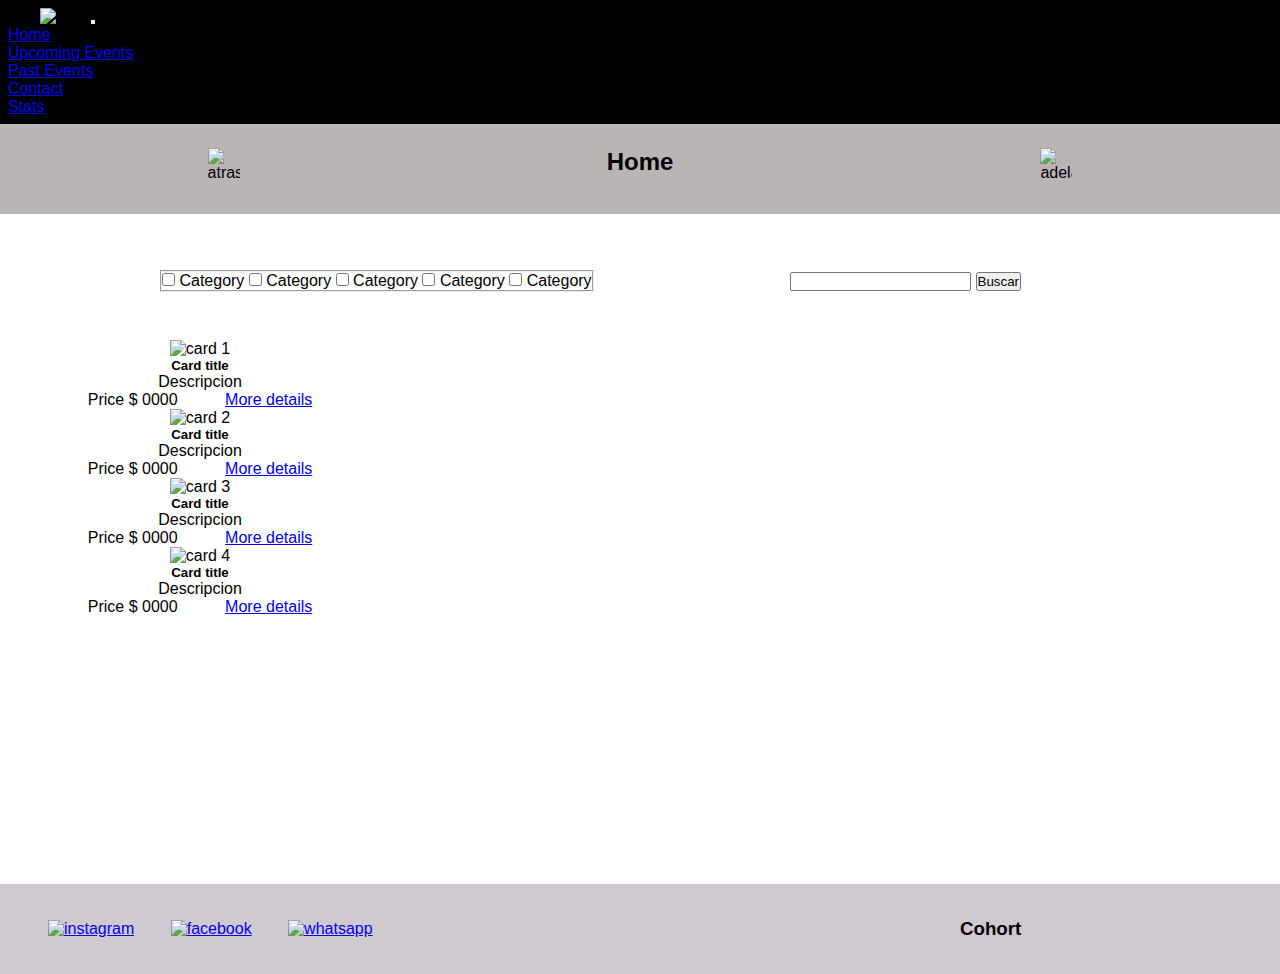
==== index.html @ da15b11d "Merge pull request #2 from Jessica7rm/task1" ====
<!DOCTYPE html>
<html lang="en">

<head>
    <meta charset="UTF-8">
    <meta http-equiv="X-UA-Compatible" content="IE=edge">
    <meta name="viewport" content="width=device-width, initial-scale=1.0">
    <title>Home</title>
    <link rel="shortcut icon" href="assets/img/LogoAmazingEvents.png" type="image/x-icon">
    <link href="https://cdn.jsdelivr.net/npm/bootstrap@5.3.0-alpha1/dist/css/bootstrap.min.css" rel="stylesheet"
        integrity="sha384-GLhlTQ8iRABdZLl6O3oVMWSktQOp6b7In1Zl3/Jr59b6EGGoI1aFkw7cmDA6j6gD" crossorigin="anonymous">
    <link rel="stylesheet" href="./assets/css/style.css">
</head>

<body>
    <header>
        <nav class="navbar navbar-expand-lg">
            <div class="container-fluid">
                <a class="navbar-brand"><img src="./assets/img/LogoAmazingEvents.png" alt="logo"></a>
                <button class="navbar-toggler" type="button" data-bs-toggle="collapse"
                    data-bs-target="#navbarSupportedContent" aria-controls="navbarSupportedContent"
                    aria-expanded="false" aria-label="Toggle navigation">
                    <span class="navbar-toggler-icon"></span>
                </button>
                <div class="collapse navbar-collapse" id="navbarSupportedContent">
                    <ul class="navbar-nav ms-auto mb-2 mb-lg-0" id="button">
                        <li class="nav-link">
                            <a href="#" class="btn btn-outline-light btn-lg" role="button">Home</a>
                        </li>
                        <li class="nav-item">
                            <a href="./events.html" class="btn btn-outline-light btn-lg" role="button">Upcoming
                                Events</a>
                        </li>
                        <li class="nav-item">
                            <a href="./past_events.html" class="btn btn-outline-light btn-lg" role="button">Past
                                Events</a>
                        </li>
                        <li class="nav-item">
                            <a href="./contact.html" class="btn btn-outline-light btn-lg" role="button">Contact</a>
                        </li>
                        <li class="nav-item">
                            <a href="./stats.html" class="btn btn-outline-light btn-lg" role="button">Stats</a>
                        </li>
                    </ul>
                </div>
            </div>
        </nav>
    </header>
    <section class="subtitle">
        <img src="./assets/img/hacia-atras.png" alt="atras">
        <h2>Home</h2>
        <img src="./assets/img/adelante.png" alt="adelante">
    </section>
    <main>
        <div class="contenedor">
            <form id="checkbox">
                <fieldset>
                    <label>
                        <input type="checkbox" name="Category" value="category1">
                        Category
                    </label>
                    <label>
                        <input type="checkbox" name="Category" value="category2">
                        Category
                    </label>
                    <label>
                        <input type="checkbox" name="Category" value="category3">
                        Category
                    </label>
                    <label>
                        <input type="checkbox" name="Category" value="category4">
                        Category
                    </label>
                    <label>
                        <input type="checkbox" name="Category" value="category5">
                        Category
                    </label>
                </fieldset>
            </form>
            <form id="buscador" action="../../form-result.php" method="post" target="_blank">
                <p>
                    <input type="search" name="busquedamusica" placeholder="">
                    <input type="submit" value="Buscar">
                </p>
            </form>
        </div>
        <div class="row row-cols-1 row-cols-md-2 g-4 contain">
            <div class="card" style="width: 17rem;">
                <img src="./assets/img/Marathon.jpg" class="card-img-top fotocard" alt="card 1">
                <div class="card-body">
                    <h5 class="card-title">Card title</h5>
                    <p class="card-text">Descripcion</p>
                    <div class="card3">
                        <p>Price $ 0000</p>
                        <a href="./details.html" class="btn btn-outline-secondary">More details</a>
                    </div>
                </div>
            </div>
            <div class="card" style="width: 17rem;">
                <img src="./assets/img/Music_Concert.jpg" class="card-img-top fotocard" alt="card 2">
                <div class="card-body">
                    <h5 class="card-title">Card title</h5>
                    <p class="card-text">Descripcion</p>
                    <div class="card3">
                        <p>Price $ 0000</p>
                        <a href="./details.html" class="btn btn-outline-secondary">More details</a>
                    </div>
                </div>
            </div>
            <div class="card" style="width: 17rem;">
                <img src="./assets/img/Food_Fair.jpg" class="card-img-top fotocard" alt="card 3">
                <div class="card-body">
                    <h5 class="card-title">Card title</h5>
                    <p class="card-text">Descripcion</p>
                    <div class="card3">
                        <p>Price $ 0000</p>
                        <a href="./details.html" class="btn btn-outline-secondary">More details</a>
                    </div>
                </div>
            </div>
            <div class="card" style="width: 17rem;">
                <img src="./assets/img/Museum_Tour.jpg" class="card-img-top fotocard" alt="card 4">
                <div class="card-body">
                    <h5 class="card-title">Card title</h5>
                    <p class="card-text">Descripcion</p>
                    <div>
                        <div class="card3">
                            <p>Price $ 0000</p>
                            <a href="./details.html" class="btn btn-outline-secondary">More details</a>
                        </div>
                    </div>
                </div>
            </div>
        </div>
    </main>
    <footer>
        <div class="iconos">
            <a href="#"><img src="./assets/img/instagram.png" alt="instagram"></a>
            <a href="#"><img src="./assets/img/facebook.png" alt="facebook"></a>
            <a href="#"><img src="./assets/img/whatsapp.png" alt="whatsapp"></a>
        </div>
        <div class="ftext">
            <h3>Cohort</h3>
        </div>
    </footer>
    <script src="https://cdn.jsdelivr.net/npm/bootstrap@5.3.0-alpha1/dist/js/bootstrap.bundle.min.js"
        integrity="sha384-w76AqPfDkMBDXo30jS1Sgez6pr3x5MlQ1ZAGC+nuZB+EYdgRZgiwxhTBTkF7CXvN"
        crossorigin="anonymous"></script>
</body>

</html>
---- assets/css/style.css ----
* {
    font-family: sans-serif;
    padding: 0;
    margin: 0;
    box-sizing: border-box;
}

header {
    padding: 0.5rem;
    background-color: black;
    min-height: 10vh;
}

section {
    min-height: 10vh;
}

main {
    min-height: 70vh;
}

nav {
    display: flex;
}

nav img {
    width: 10rem;
    height: 3rem;
    padding-left: 2rem;
}

#button {
    padding-right: 2rem;
    gap: 1rem;
    align-items: center;
}


.subtitle {
    display: inline-flex;
    width: 100%;
    justify-content: center;
    justify-content: space-around;
    padding: 1.5rem;
    background-color: hsl(0, 4%, 72%);
}

.subtitle img {
    width: 2rem;
    height: 2rem;
}

form {
    padding: 2rem;
    margin: 1rem;
    padding-left: 5rem;
    padding-right: 5rem;
    background-color: rgb(235, 231, 235);
}

main {
    padding: 2rem;
    padding-top: 0;
    margin: 2rem;
    margin-top: 0.5rem;
}

table {
    justify-content: center;
    margin: 0;
    margin-top: 2rem;
    border: solid grey;
}

td,
th {
    width: 100%;
}

td {
    width: 20rem;
    height: 2.5rem;
}

.contenedor form {
    display: inline-block;
    background-color: white;
    justify-content: space-evenly;
}

.fotocard {
    height: 10rem;
    object-fit: cover;
}


.contain {
    justify-content: center;
    gap: 1rem;
}

.card {
    text-align: center;
}

.card3 {
    display: flex;
    justify-content: space-around;
}

.det_img img{
    object-fit: cover;
    height: 100%;
}

.card_det{
    padding: 1rem;
    background-color: rgb(232, 222, 222);
    border: 5px solid rgb(134, 132, 132);
}

.cont_det{
    display: flex;
    justify-content: center;
    margin-top: 2rem;
    padding-top: 2rem;
}

footer {
    background-color: rgb(208, 201, 208);
    display: flex;
    justify-content: space-between;
    align-items: center;
    min-height: 10vh;
    padding: 1rem;
}

.ftext {
    position: absolute;
    left: 75%;
}

.iconos img {
    width: 3rem;
    height: 3rem;
    margin-left: 2rem;
}

@media (max-width:750px) {
    form {
        padding: 1rem;
        padding-left: 1rem;
        padding-right: 1rem;
    }

    #contact {
        padding: 1.5rem;
        margin: 1.5rem;
    }
}

@media (max-width:600px) {
    form {
        padding: 0;
        padding-left: 1rem;
        padding-right: 1rem;
    }

    #contact {
        margin: 0.5rem;
        padding: 0.5rem;
    }

    .iconos img {
        margin-left: 1rem;
    }
    .details_card {
        max-width: 450px;
    }
}

@media (max-width:500px) {
    main {
        padding: 1rem;
        margin: 1rem;
    }
    .details_card {
        max-width: 400px;
    }
}
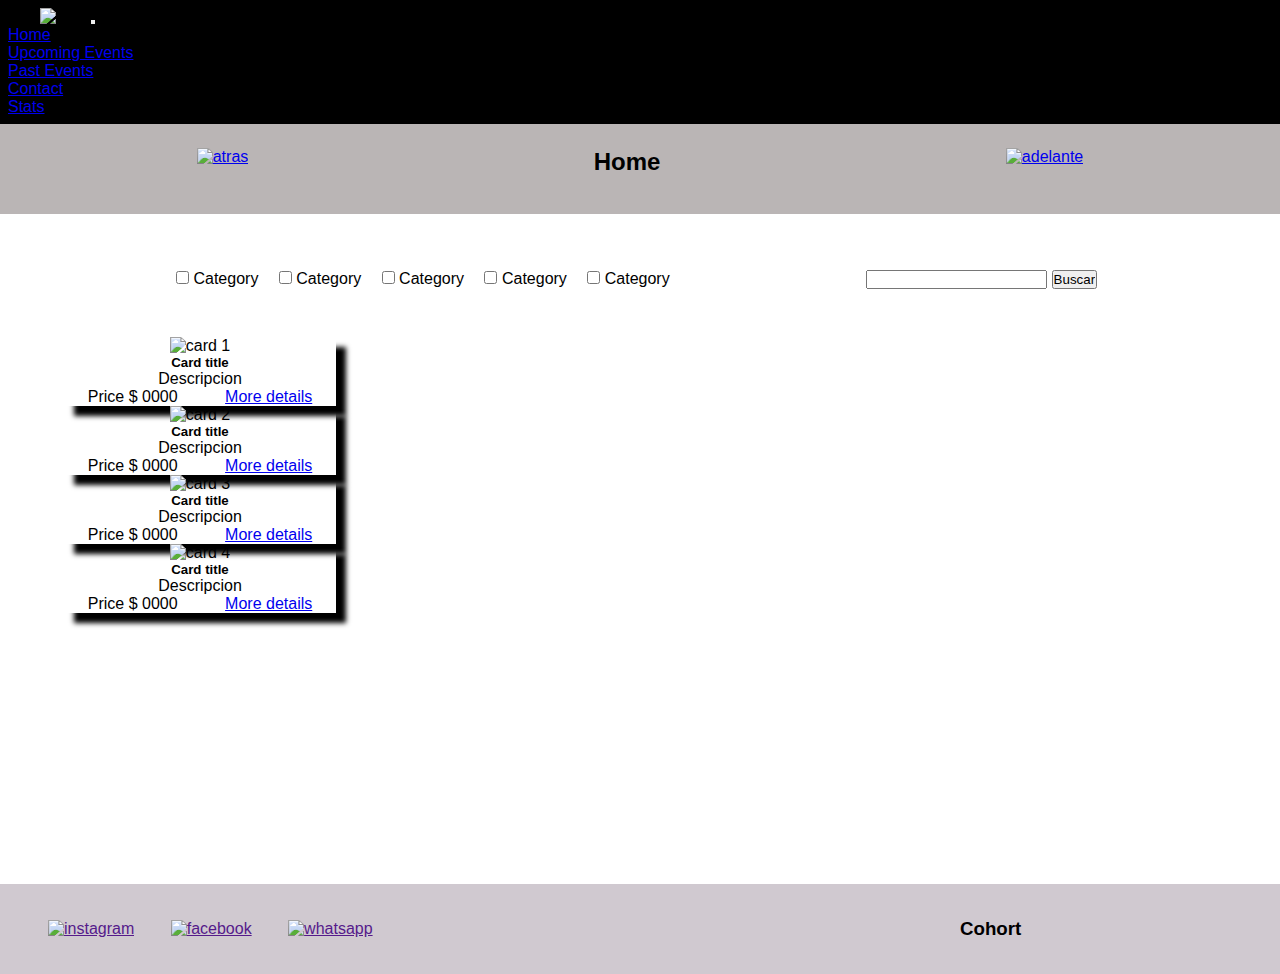
==== commit 849dd618: "commit_mejoras" ====
--- a/index.html
+++ b/index.html
@@ -28,7 +28,7 @@
                             <a href="#" class="btn btn-outline-light btn-lg" role="button">Home</a>
                         </li>
                         <li class="nav-item">
-                            <a href="./events.html" class="btn btn-outline-light btn-lg" role="button">Upcoming
+                            <a href="./up_events.html" class="btn btn-outline-light btn-lg" role="button">Upcoming
                                 Events</a>
                         </li>
                         <li class="nav-item">
@@ -46,37 +46,28 @@
             </div>
         </nav>
     </header>
+
     <section class="subtitle">
-        <img src="./assets/img/hacia-atras.png" alt="atras">
+        <a href="./stats.html"><img src="./assets/img/hacia-atras.png" alt="atras"></a>
         <h2>Home</h2>
-        <img src="./assets/img/adelante.png" alt="adelante">
+        <a href="./up_events.html"><img src="./assets/img/adelante.png" alt="adelante"></a>
     </section>
+
     <main>
         <div class="contenedor">
-            <form id="checkbox">
-                <fieldset>
-                    <label>
-                        <input type="checkbox" name="Category" value="category1">
-                        Category
-                    </label>
-                    <label>
-                        <input type="checkbox" name="Category" value="category2">
-                        Category
-                    </label>
-                    <label>
-                        <input type="checkbox" name="Category" value="category3">
-                        Category
-                    </label>
-                    <label>
-                        <input type="checkbox" name="Category" value="category4">
-                        Category
-                    </label>
-                    <label>
-                        <input type="checkbox" name="Category" value="category5">
-                        Category
-                    </label>
-                </fieldset>
+            <form id="checkbox" action="/action_page.php" method="get">
+                <input type="checkbox" id="category1" name="Category" value="category1">
+                <label for="category1">Category</label>
+                <input type="checkbox" id="category2" name="Category" value="category2">
+                <label for="category2">Category</label>
+                <input type="checkbox" id="category3" name="Category" value="category3">
+                <label for="category3">Category</label>
+                <input type="checkbox" id="category4" name="Category" value="category4">
+                <label for="category4">Category</label>
+                <input type="checkbox" id="category5" name="Category" value="category5">
+                <label for="category5">Category</label>
             </form>
+
             <form id="buscador" action="../../form-result.php" method="post" target="_blank">
                 <p>
                     <input type="search" name="busquedamusica" placeholder="">
@@ -84,6 +75,7 @@
                 </p>
             </form>
         </div>
+
         <div class="row row-cols-1 row-cols-md-2 g-4 contain">
             <div class="card" style="width: 17rem;">
                 <img src="./assets/img/Marathon.jpg" class="card-img-top fotocard" alt="card 1">
@@ -133,16 +125,18 @@
             </div>
         </div>
     </main>
+
     <footer>
         <div class="iconos">
-            <a href="#"><img src="./assets/img/instagram.png" alt="instagram"></a>
-            <a href="#"><img src="./assets/img/facebook.png" alt="facebook"></a>
-            <a href="#"><img src="./assets/img/whatsapp.png" alt="whatsapp"></a>
+            <a href=""><img src="./assets/img/instagram.png" alt="instagram"></a>
+            <a href=""><img src="./assets/img/facebook.png" alt="facebook"></a>
+            <a href=""><img src="./assets/img/whatsapp.png" alt="whatsapp"></a>
         </div>
         <div class="ftext">
             <h3>Cohort</h3>
         </div>
     </footer>
+    
     <script src="https://cdn.jsdelivr.net/npm/bootstrap@5.3.0-alpha1/dist/js/bootstrap.bundle.min.js"
         integrity="sha384-w76AqPfDkMBDXo30jS1Sgez6pr3x5MlQ1ZAGC+nuZB+EYdgRZgiwxhTBTkF7CXvN"
         crossorigin="anonymous"></script>
--- a/assets/css/style.css
+++ b/assets/css/style.css
@@ -11,13 +11,15 @@
     min-height: 10vh;
 }
 
-section {
-    min-height: 10vh;
-}
-
 main {
-    min-height: 70vh;
-}
+    padding: 2rem;
+    padding-top: 0;
+    margin: 2rem;
+    margin-top: 0.5rem;
+     min-height: 70vh;
+}
+
+/* navbar */
 
 nav {
     display: flex;
@@ -35,6 +37,7 @@
     align-items: center;
 }
 
+/* titulo_pagina */
 
 .subtitle {
     display: inline-flex;
@@ -49,37 +52,25 @@
     width: 2rem;
     height: 2rem;
 }
+
+section {
+    min-height: 10vh;
+}
+
+/* checkbox */
+
+#checkbox input {
+    margin-left: 1rem;
+}
+
+/* formulario */
 
 form {
     padding: 2rem;
     margin: 1rem;
     padding-left: 5rem;
     padding-right: 5rem;
-    background-color: rgb(235, 231, 235);
-}
-
-main {
-    padding: 2rem;
-    padding-top: 0;
-    margin: 2rem;
-    margin-top: 0.5rem;
-}
-
-table {
-    justify-content: center;
-    margin: 0;
-    margin-top: 2rem;
-    border: solid grey;
-}
-
-td,
-th {
-    width: 100%;
-}
-
-td {
-    width: 20rem;
-    height: 2.5rem;
+    background-color: rgb(194, 194, 194);
 }
 
 .contenedor form {
@@ -88,6 +79,30 @@
     justify-content: space-evenly;
 }
 
+/* tabla */
+
+table {
+    justify-content: center;
+    margin: 0;
+    margin-top: 2rem;
+    border: solid grey;
+}
+
+.table-secondary {
+    font-weight: bolder;
+}
+
+td, th {
+    width: 100%;
+}
+
+td {
+    width: 20rem;
+    height: 2.5rem;
+}
+
+/* cards events */
+
 .fotocard {
     height: 10rem;
     object-fit: cover;
@@ -101,6 +116,7 @@
 
 .card {
     text-align: center;
+    box-shadow: 10px 10px 5px;
 }
 
 .card3 {
@@ -108,23 +124,27 @@
     justify-content: space-around;
 }
 
-.det_img img{
+/* card details */
+
+.cont_det {
+    display: flex;
+    justify-content: center;
+    padding-top: 2rem;
+}
+
+.det_img img {
     object-fit: cover;
     height: 100%;
 }
 
-.card_det{
+.card_det {
     padding: 1rem;
     background-color: rgb(232, 222, 222);
     border: 5px solid rgb(134, 132, 132);
-}
-
-.cont_det{
-    display: flex;
-    justify-content: center;
-    margin-top: 2rem;
-    padding-top: 2rem;
-}
+    box-shadow: 20px 20px 15px;
+}
+
+/* footer */
 
 footer {
     background-color: rgb(208, 201, 208);
@@ -145,6 +165,7 @@
     height: 3rem;
     margin-left: 2rem;
 }
+
 
 @media (max-width:750px) {
     form {
@@ -174,9 +195,6 @@
     .iconos img {
         margin-left: 1rem;
     }
-    .details_card {
-        max-width: 450px;
-    }
 }
 
 @media (max-width:500px) {
@@ -184,7 +202,4 @@
         padding: 1rem;
         margin: 1rem;
     }
-    .details_card {
-        max-width: 400px;
-    }
 }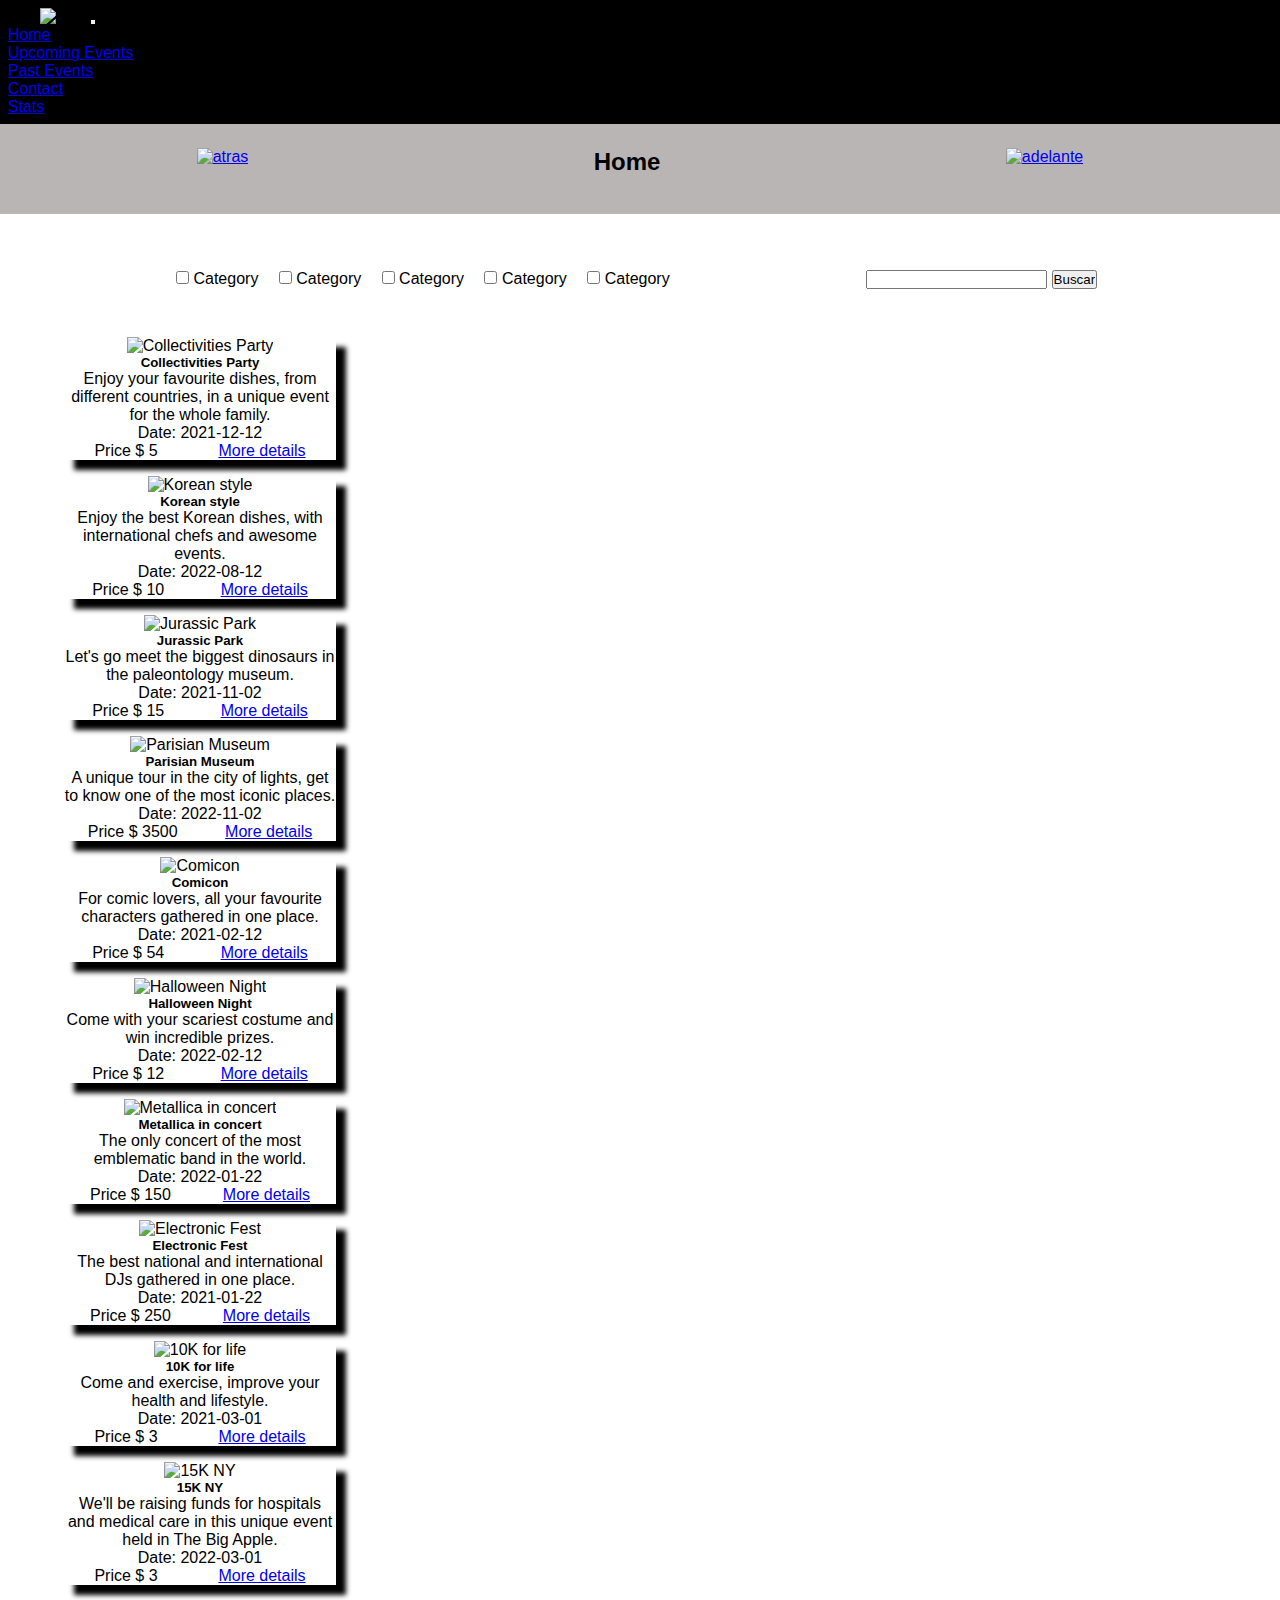
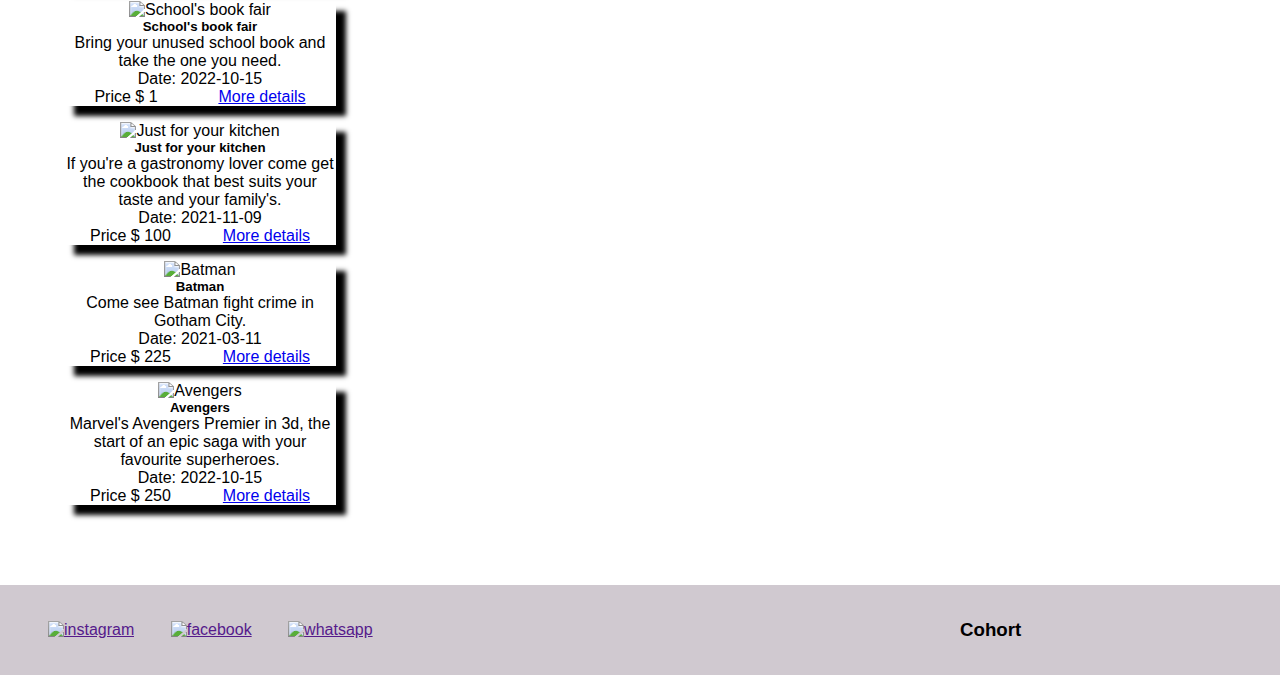
==== commit 149c47a7: "Merge pull request #4 from Jessica7rm/task2" ====
--- a/index.html
+++ b/index.html
@@ -75,54 +75,8 @@
                 </p>
             </form>
         </div>
-
-        <div class="row row-cols-1 row-cols-md-2 g-4 contain">
-            <div class="card" style="width: 17rem;">
-                <img src="./assets/img/Marathon.jpg" class="card-img-top fotocard" alt="card 1">
-                <div class="card-body">
-                    <h5 class="card-title">Card title</h5>
-                    <p class="card-text">Descripcion</p>
-                    <div class="card3">
-                        <p>Price $ 0000</p>
-                        <a href="./details.html" class="btn btn-outline-secondary">More details</a>
-                    </div>
-                </div>
-            </div>
-            <div class="card" style="width: 17rem;">
-                <img src="./assets/img/Music_Concert.jpg" class="card-img-top fotocard" alt="card 2">
-                <div class="card-body">
-                    <h5 class="card-title">Card title</h5>
-                    <p class="card-text">Descripcion</p>
-                    <div class="card3">
-                        <p>Price $ 0000</p>
-                        <a href="./details.html" class="btn btn-outline-secondary">More details</a>
-                    </div>
-                </div>
-            </div>
-            <div class="card" style="width: 17rem;">
-                <img src="./assets/img/Food_Fair.jpg" class="card-img-top fotocard" alt="card 3">
-                <div class="card-body">
-                    <h5 class="card-title">Card title</h5>
-                    <p class="card-text">Descripcion</p>
-                    <div class="card3">
-                        <p>Price $ 0000</p>
-                        <a href="./details.html" class="btn btn-outline-secondary">More details</a>
-                    </div>
-                </div>
-            </div>
-            <div class="card" style="width: 17rem;">
-                <img src="./assets/img/Museum_Tour.jpg" class="card-img-top fotocard" alt="card 4">
-                <div class="card-body">
-                    <h5 class="card-title">Card title</h5>
-                    <p class="card-text">Descripcion</p>
-                    <div>
-                        <div class="card3">
-                            <p>Price $ 0000</p>
-                            <a href="./details.html" class="btn btn-outline-secondary">More details</a>
-                        </div>
-                    </div>
-                </div>
-            </div>
+        <div class="row row-cols-1 row-cols-md-2 g-4 contain" id="cards">
+           
         </div>
     </main>
 
@@ -136,7 +90,9 @@
             <h3>Cohort</h3>
         </div>
     </footer>
-    
+
+    <script src="./assets/js/data.js"></script>
+    <script src="./assets/js/index.js"></script>
     <script src="https://cdn.jsdelivr.net/npm/bootstrap@5.3.0-alpha1/dist/js/bootstrap.bundle.min.js"
         integrity="sha384-w76AqPfDkMBDXo30jS1Sgez6pr3x5MlQ1ZAGC+nuZB+EYdgRZgiwxhTBTkF7CXvN"
         crossorigin="anonymous"></script>
--- a/assets/css/style.css
+++ b/assets/css/style.css
@@ -16,7 +16,7 @@
     padding-top: 0;
     margin: 2rem;
     margin-top: 0.5rem;
-     min-height: 70vh;
+    min-height: 70vh;
 }
 
 /* navbar */
@@ -122,6 +122,7 @@
 .card3 {
     display: flex;
     justify-content: space-around;
+    margin-bottom: 1rem;
 }
 
 /* card details */
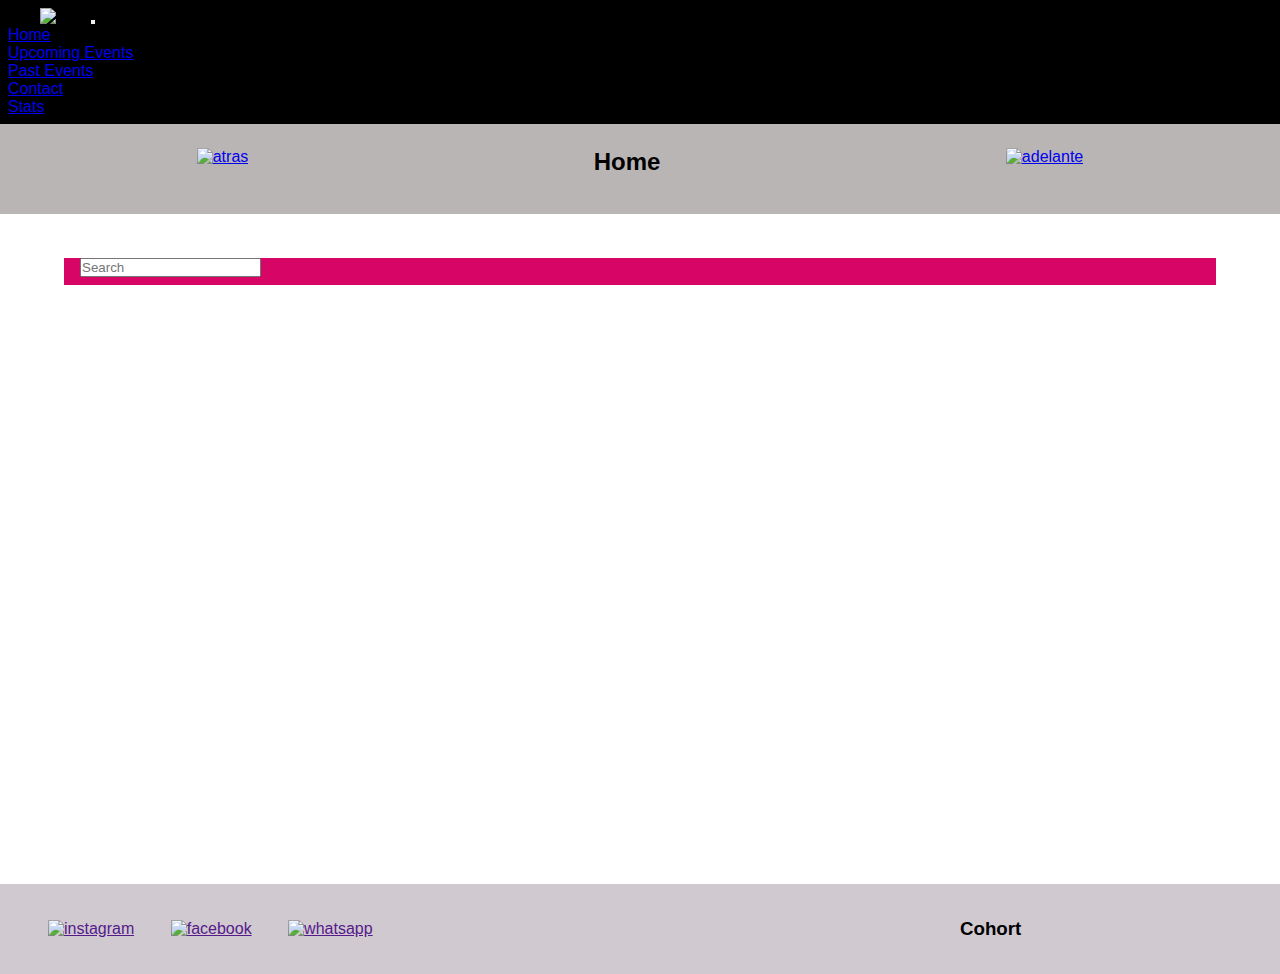
==== commit d4b8fb68: "task4" ====
--- a/index.html
+++ b/index.html
@@ -55,26 +55,16 @@
 
     <main>
         <div class="contenedor">
-            <form id="checkbox" action="/action_page.php" method="get">
-                <input type="checkbox" id="category1" name="Category" value="category1">
-                <label for="category1">Category</label>
-                <input type="checkbox" id="category2" name="Category" value="category2">
-                <label for="category2">Category</label>
-                <input type="checkbox" id="category3" name="Category" value="category3">
-                <label for="category3">Category</label>
-                <input type="checkbox" id="category4" name="Category" value="category4">
-                <label for="category4">Category</label>
-                <input type="checkbox" id="category5" name="Category" value="category5">
-                <label for="category5">Category</label>
-            </form>
-
-            <form id="buscador" action="../../form-result.php" method="post" target="_blank">
+            <div id="checkbox" class=" p-3 d-flex flex-wrap gap-3">
+            </div>       
+           
+            <div id="buscador">
                 <p>
-                    <input type="search" name="busquedamusica" placeholder="">
-                    <input type="submit" value="Buscar">
+                    <input type="text" class="form-control" placeholder="Search">
                 </p>
-            </form>
+            </div>
         </div>
+        
         <div class="row row-cols-1 row-cols-md-2 g-4 contain" id="cards">
            
         </div>
@@ -91,7 +81,7 @@
         </div>
     </footer>
 
-    <script src="./assets/js/data.js"></script>
+    <!--<script src="./assets/js/data.js"></script>-->
     <script src="./assets/js/index.js"></script>
     <script src="https://cdn.jsdelivr.net/npm/bootstrap@5.3.0-alpha1/dist/js/bootstrap.bundle.min.js"
         integrity="sha384-w76AqPfDkMBDXo30jS1Sgez6pr3x5MlQ1ZAGC+nuZB+EYdgRZgiwxhTBTkF7CXvN"
--- a/assets/css/style.css
+++ b/assets/css/style.css
@@ -59,41 +59,51 @@
 
 /* checkbox */
 
-#checkbox input {
+.checkbox input {
     margin-left: 1rem;
 }
 
-/* formulario */
-
-form {
-    padding: 2rem;
-    margin: 1rem;
-    padding-left: 5rem;
-    padding-right: 5rem;
-    background-color: rgb(194, 194, 194);
-}
-
-.contenedor form {
+/* formulario 
+*/
+#checkbox {
+    padding-top: 2rem;
+    justify-content: center;
+}
+
+.contenedor #checkbox{
     display: inline-block;
-    background-color: white;
-    justify-content: space-evenly;
-}
+    background-color: #d70666;
+}
+
+#buscador {
+    padding-left: 1rem;
+    padding-right: 1rem;
+    padding-bottom: 0.5rem;
+    background-color: #d70666;
+}
+
 
 /* tabla */
+.tableS{
+    padding-top: 1rem;
+}
+
+thead{
+    background-color: #d70666;
+}
 
 table {
     justify-content: center;
     margin: 0;
-    margin-top: 2rem;
     border: solid grey;
 }
 
 .table-secondary {
     font-weight: bolder;
 }
-
-td, th {
-    width: 100%;
+/* 
+tr .th {
+   justify-content: space-between; 
 }
 
 td {
@@ -101,7 +111,7 @@
     height: 2.5rem;
 }
 
-/* cards events */
+cards events */
 
 .fotocard {
     height: 10rem;
@@ -110,6 +120,7 @@
 
 
 .contain {
+    padding-top: 2rem;
     justify-content: center;
     gap: 1rem;
 }
@@ -127,7 +138,7 @@
 
 /* card details */
 
-.cont_det {
+#cont_det {
     display: flex;
     justify-content: center;
     padding-top: 2rem;
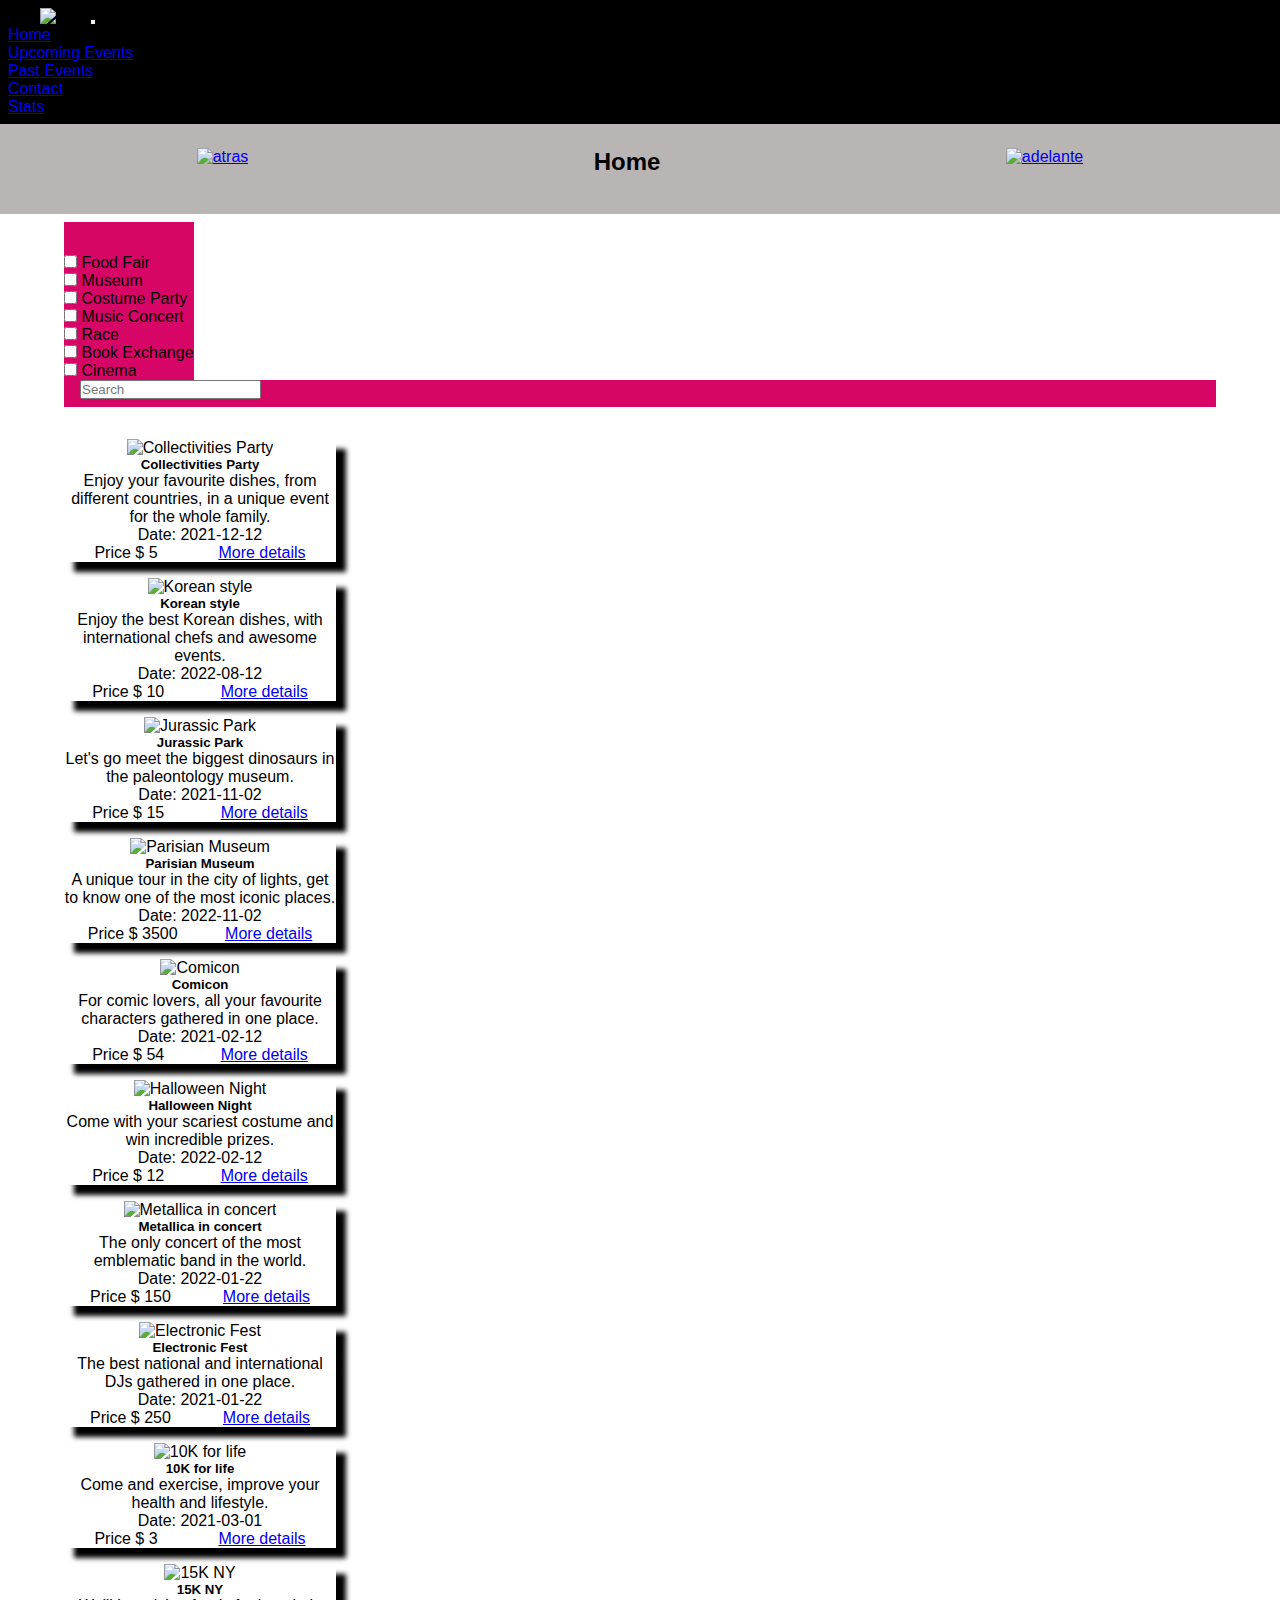
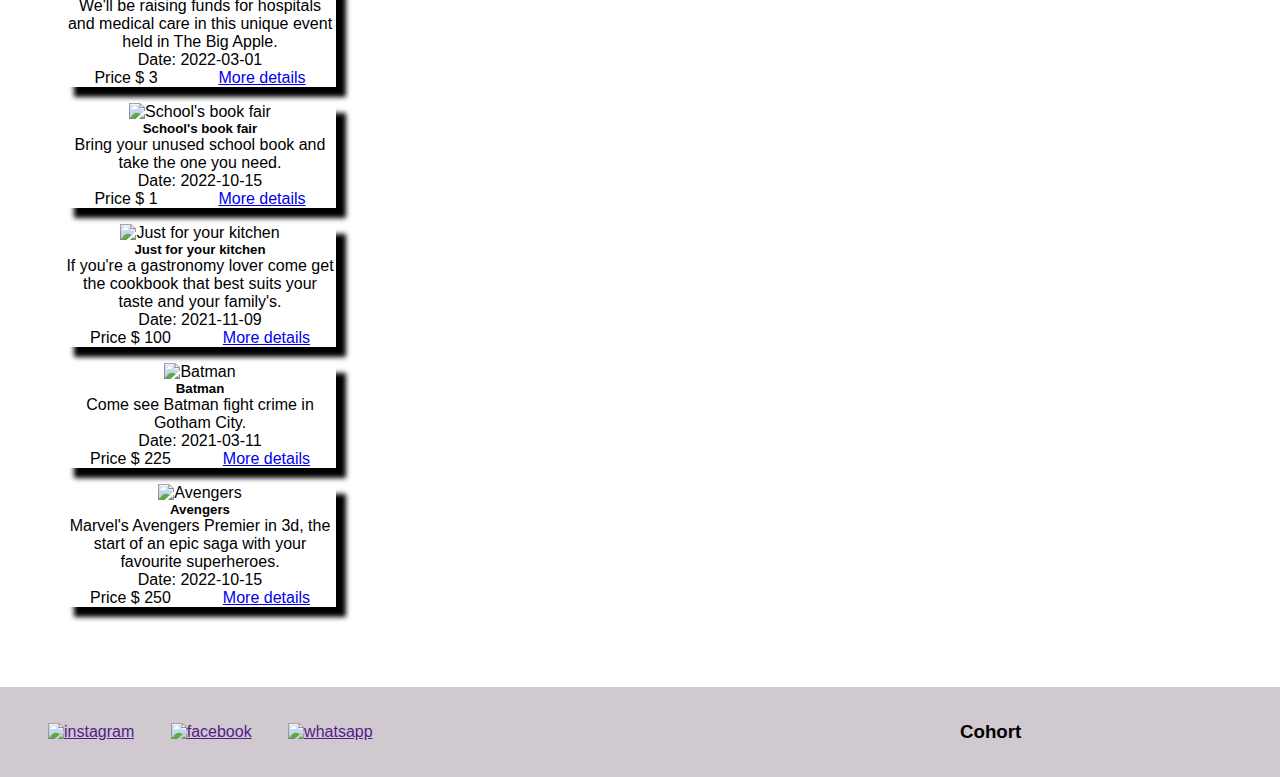
==== commit 48bdd180: "ajustes data.js" ====
--- a/index.html
+++ b/index.html
@@ -24,7 +24,7 @@
                 </button>
                 <div class="collapse navbar-collapse" id="navbarSupportedContent">
                     <ul class="navbar-nav ms-auto mb-2 mb-lg-0" id="button">
-                        <li class="nav-link">
+                        <li class="nav-item">
                             <a href="#" class="btn btn-outline-light btn-lg" role="button">Home</a>
                         </li>
                         <li class="nav-item">
@@ -81,7 +81,7 @@
         </div>
     </footer>
 
-    <!--<script src="./assets/js/data.js"></script>-->
+    <script src="./assets/js/data.js"></script>
     <script src="./assets/js/index.js"></script>
     <script src="https://cdn.jsdelivr.net/npm/bootstrap@5.3.0-alpha1/dist/js/bootstrap.bundle.min.js"
         integrity="sha384-w76AqPfDkMBDXo30jS1Sgez6pr3x5MlQ1ZAGC+nuZB+EYdgRZgiwxhTBTkF7CXvN"
--- a/assets/css/style.css
+++ b/assets/css/style.css
@@ -63,14 +63,14 @@
     margin-left: 1rem;
 }
 
-/* formulario 
-*/
+/* formulario */
+
 #checkbox {
     padding-top: 2rem;
     justify-content: center;
 }
 
-.contenedor #checkbox{
+.contenedor #checkbox {
     display: inline-block;
     background-color: #d70666;
 }
@@ -82,13 +82,13 @@
     background-color: #d70666;
 }
 
-
 /* tabla */
-.tableS{
+
+.tableS {
     padding-top: 1rem;
 }
 
-thead{
+thead {
     background-color: #d70666;
 }
 
@@ -101,23 +101,22 @@
 .table-secondary {
     font-weight: bolder;
 }
-/* 
+
 tr .th {
-   justify-content: space-between; 
+    justify-content: center;
+    width: 100%;
 }
 
 td {
-    width: 20rem;
-    height: 2.5rem;
-}
-
-cards events */
+    width: 20%;
+}
+
+/* cards events */
 
 .fotocard {
     height: 10rem;
     object-fit: cover;
 }
-
 
 .contain {
     padding-top: 2rem;
@@ -178,6 +177,11 @@
     margin-left: 2rem;
 }
 
+@media (max-width:990px) {
+    .nav-item .btn {
+        width: 20rem;
+    }
+}
 
 @media (max-width:750px) {
     form {
@@ -214,4 +218,15 @@
         padding: 1rem;
         margin: 1rem;
     }
+
+    .nav-item .btn {
+        width: 15rem;
+    }
+
+    tr .th {
+        width: 10%;
+    }
+    td {
+        width: 10%;
+    }
 }